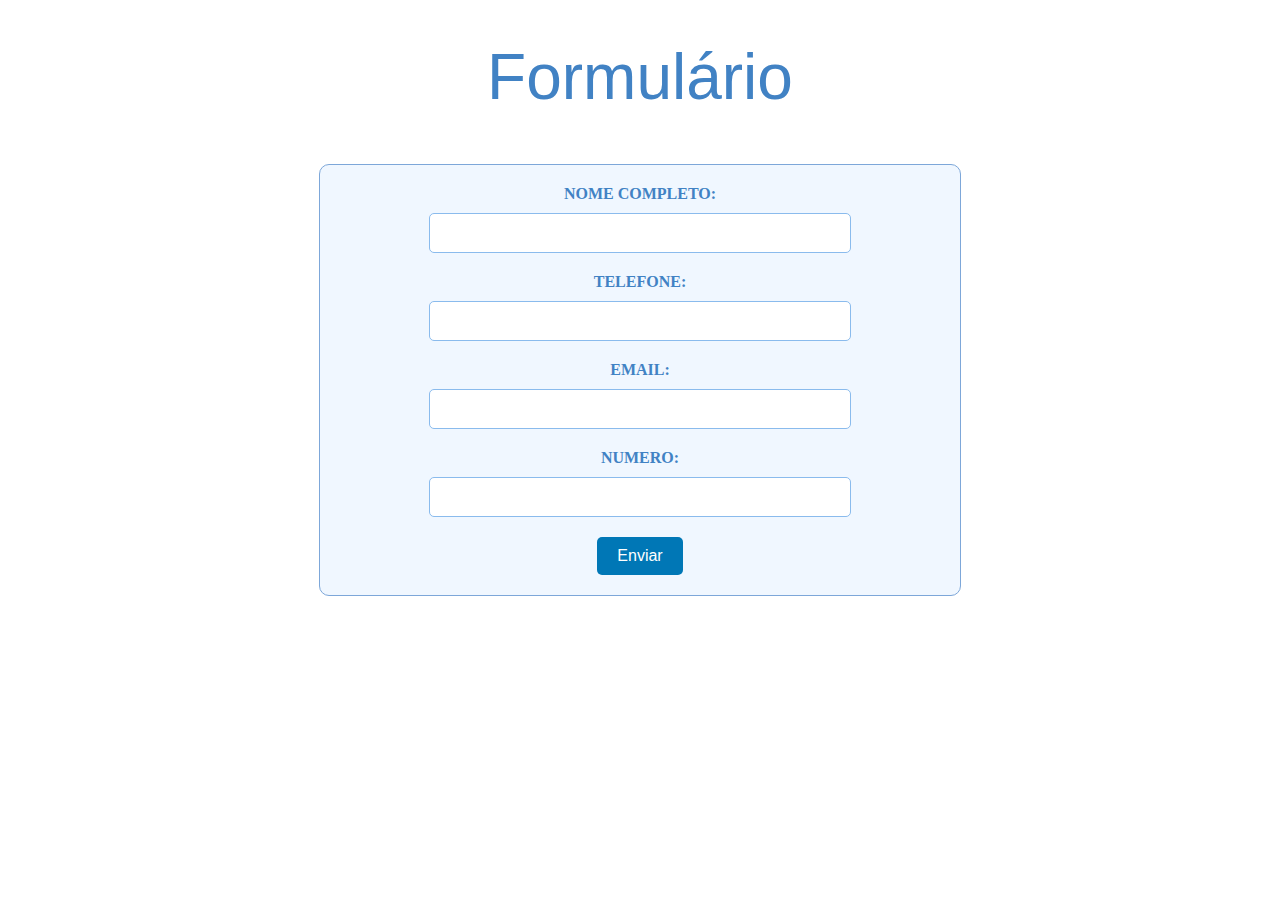
==== index.html @ bbc25d91 "Criação dos metodos em JavaScript e correções na pagina index.HTML" ====
<!DOCTYPE html>
<html lang="pt-br">

<head>
  <meta charset="UTF-8">
  <meta http-equiv="X-UA-Compatible" content="IE=edge">
  <meta name="viewport" content="width=device-width, initial-scale=1.0">
  <title>Formulario com Validação</title>

  <link rel="stylesheet" href="/css/index.css">


</head>

<body>
  <p>Formulário </p>
  <form onsubmit="return validateForm()">
    <label for="full-name">NOME COMPLETO:</label>
    <input type="text" id="full-name" name="full-name" pattern="[a-zA-Z ]{1,100}" maxlength="100" required>
    <label for="phone">TELEFONE:</label>
    <input type="tel" id="phone" name="phone" oninput="formatPhone(this)" maxlength="11" required>
    <label for="email">EMAIL:</label>
    <input type="email" id="email" name="email" required>
    <label for="number">NUMERO:</label>
    <input type="number" id="number" name="number" min="1" max="999" required>
    <button type="submit">Enviar</button>
  </form>
  <script src="/js/index.js"></script>
  <script src="/js/result.js"></script>

</body>

</html>
---- css/index.css ----
form {
  display: flex;
  flex-direction: column;
  align-items: center;
  margin: 20px auto;
  max-width: 600px;
  padding: 20px;
  border: 1px solid #ccc;
  border-radius: 10px;
  background-color: #f0f7ff;
  border-color: #7da7d9;
  color: #333;
  margin-top: 50px;
}

label {
  font-weight: bold;
  margin-bottom: 10px;
  color: #4182c4;
}

input {
  padding: 10px;
  border: 1px solid #ccc;
  border-radius: 5px;
  margin-bottom: 20px;
  width: 100%;
  max-width: 400px;
  font-size: 1rem;
  background-color: #fff;
  border-color: #8abbed;
  color: #333;
}

button {
  background-color: #0077b6;
  color: #fff;
  border: none;
  border-radius: 5px;
  padding: 10px 20px;
  font-size: 16px;
  cursor: pointer;
  transition: background-color 0.3s;
  color: #fff;
  border-color: #0077b6;
}

button:hover {
  background-color: #023e8a;
  border-color: #023e8a;
}

p {
  text-align: center;
  font-size: 4rem;
  margin: 40px 0px;
  padding: 0px;
  font-family: Arial, Helvetica, sans-serif;
  color: #4182c4;
}
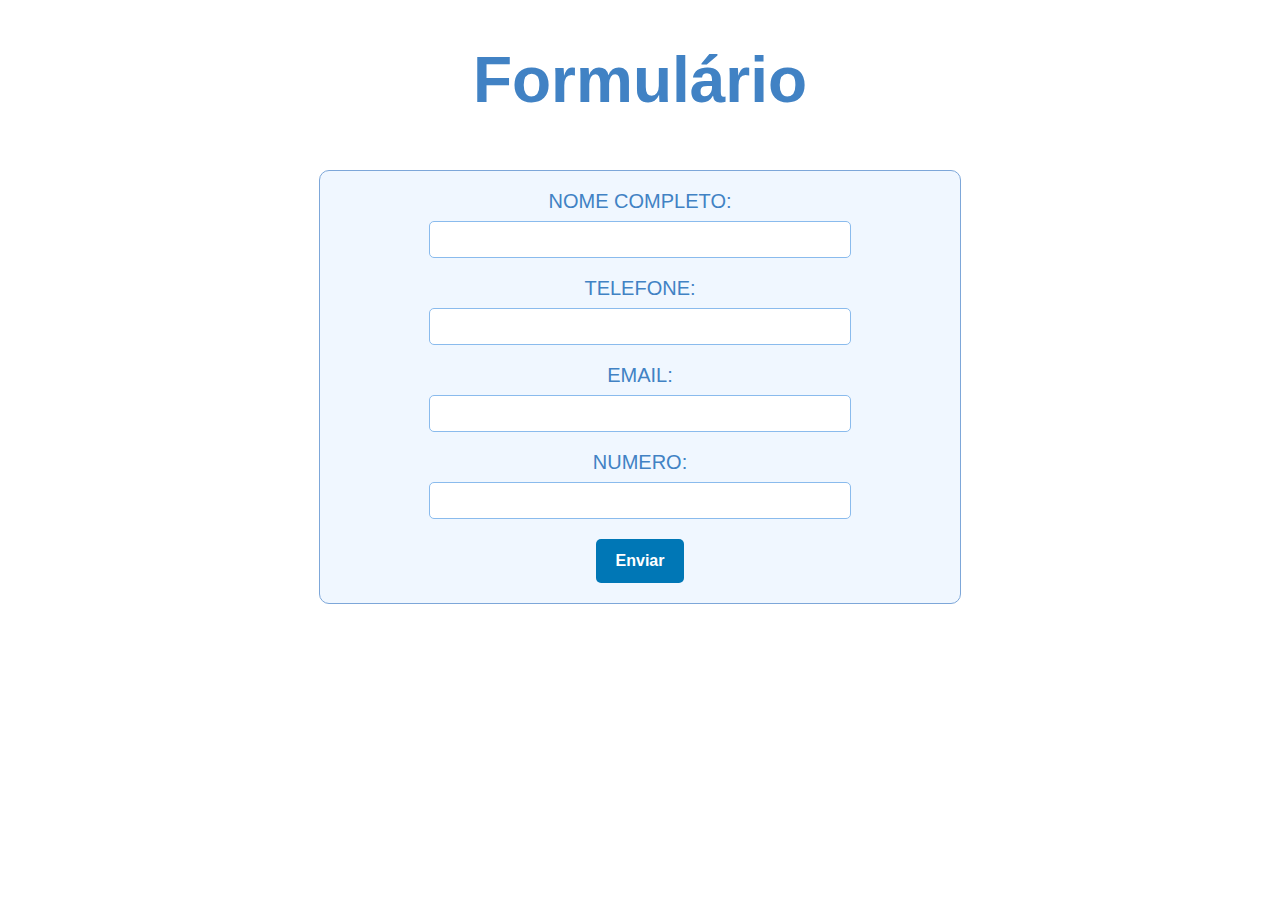
==== commit 0e862e63: "Melhorias no CSS, padronização da tipografia" ====
--- a/index.html
+++ b/index.html
@@ -7,23 +7,22 @@
   <meta name="viewport" content="width=device-width, initial-scale=1.0">
   <title>Formulario com Validação</title>
 
-  <link rel="stylesheet" href="/css/index.css">
-
+  <link rel="stylesheet" href="/css/global.css">
 
 </head>
 
 <body>
-  <p>Formulário </p>
-  <form onsubmit="return validateForm()">
-    <label for="full-name">NOME COMPLETO:</label>
-    <input type="text" id="full-name" name="full-name" pattern="[a-zA-Z ]{1,100}" maxlength="100" required>
-    <label for="phone">TELEFONE:</label>
+  <p class="font-1-xxl">Formulário </p>
+  <form class="formulario-index" onsubmit="return validateForm()">
+    <label class="font-1-m" for="full-name">NOME COMPLETO:</label>
+    <input type="text" id="full-name" name="full-name" maxlength="100" pattern="[a-zA-Z ]+" onkeypress="return lettersOnly(event);" required>
+    <label class="font-1-m" for="phone">TELEFONE:</label>
     <input type="tel" id="phone" name="phone" oninput="formatPhone(this)" maxlength="11" required>
-    <label for="email">EMAIL:</label>
+    <label class="font-1-m" for="email">EMAIL:</label>
     <input type="email" id="email" name="email" required>
-    <label for="number">NUMERO:</label>
+    <label class="font-1-m" for="number">NUMERO:</label>
     <input type="number" id="number" name="number" min="1" max="999" required>
-    <button type="submit">Enviar</button>
+    <button class="font-1-s" type="submit">Enviar</button>
   </form>
   <script src="/js/index.js"></script>
   <script src="/js/result.js"></script>
--- a/css/global.css
+++ b/css/global.css
@@ -0,0 +1,8 @@
+/*Importar as tipografias do formulario*/
+@import "/css/tipografia.css";
+
+/*Importar os dados do arquivo index*/
+@import "/css/index.css";
+
+/*Importar os dados do arquivo Result*/
+@import "/css/result.css";
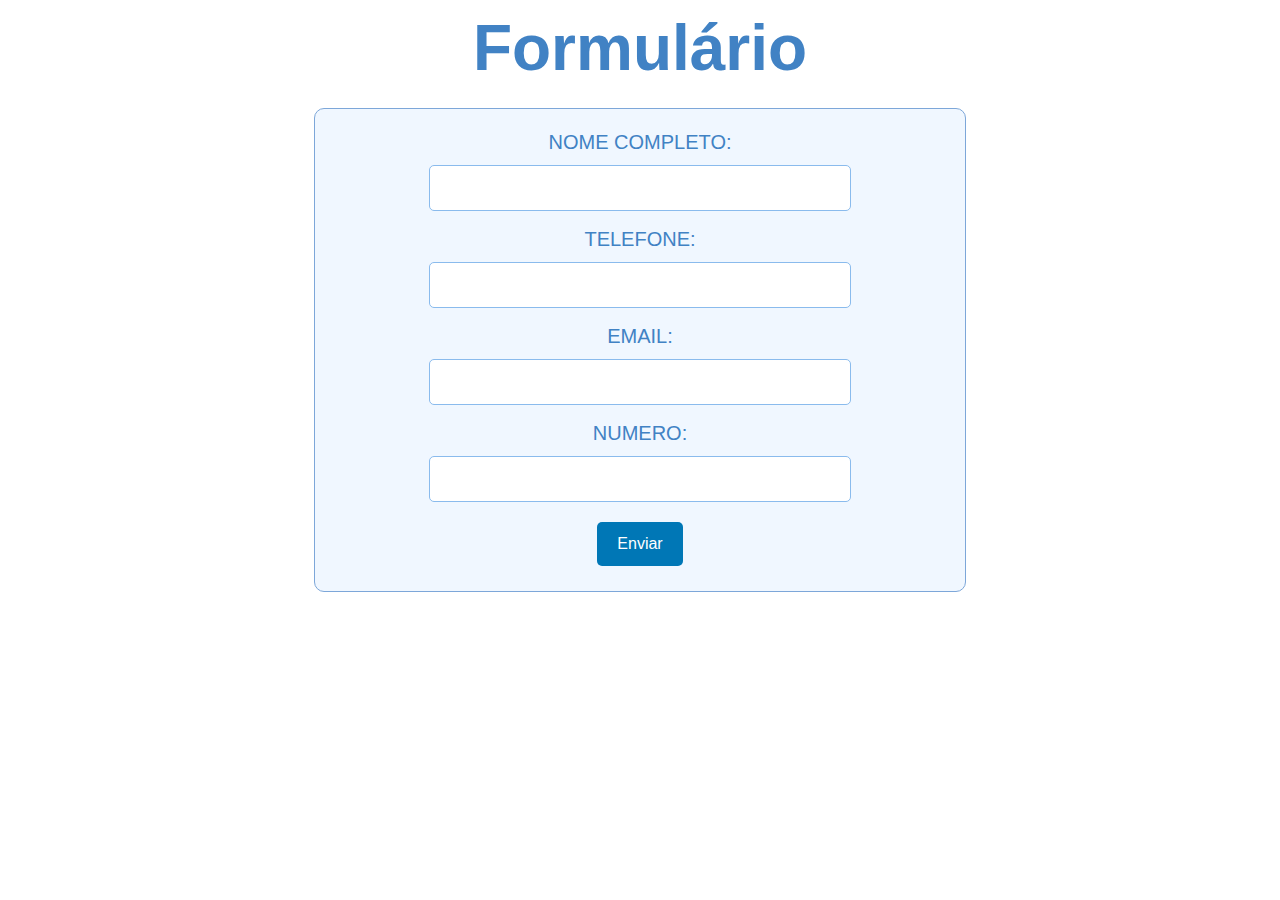
==== commit 090e2b3d: "Melhorias no CSS, limpando os comandos duplicados e padronização de variaveis" ====
--- a/index.html
+++ b/index.html
@@ -11,18 +11,18 @@
 
 </head>
 
-<body>
+<body class="body">
   <p class="font-1-xxl">Formulário </p>
   <form class="formulario-index" onsubmit="return validateForm()">
-    <label class="font-1-m" for="full-name">NOME COMPLETO:</label>
-    <input type="text" id="full-name" name="full-name" maxlength="100" pattern="[a-zA-Z ]+" onkeypress="return lettersOnly(event);" required>
-    <label class="font-1-m" for="phone">TELEFONE:</label>
-    <input type="tel" id="phone" name="phone" oninput="formatPhone(this)" maxlength="11" required>
-    <label class="font-1-m" for="email">EMAIL:</label>
-    <input type="email" id="email" name="email" required>
-    <label class="font-1-m" for="number">NUMERO:</label>
-    <input type="number" id="number" name="number" min="1" max="999" required>
-    <button class="font-1-s" type="submit">Enviar</button>
+    <label class="font-1-m label-texto" for="full-name">NOME COMPLETO:</label>
+    <input class="entrada font-1-s" id="full-name" name="full-name" maxlength="100" pattern="[a-zA-Z ]+" onkeypress="return lettersOnly(event);" required>
+    <label class="font-1-m label-texto" for="phone">TELEFONE:</label>
+    <input class="entrada font-1-s" type="tel" id="phone" name="phone" oninput="formatPhone(this)" maxlength="11" required>
+    <label class="font-1-m label-texto" for="email">EMAIL:</label>
+    <input class="entrada font-1-s" type="email" id="email" name="email" required>
+    <label class="font-1-m label-texto" for="number">NUMERO:</label>
+    <input class="entrada font-1-s" type="number" id="number" name="number" min="1" max="999" required>
+    <button class="font-1-s botao" type="submit">Enviar</button>
   </form>
   <script src="/js/index.js"></script>
   <script src="/js/result.js"></script>
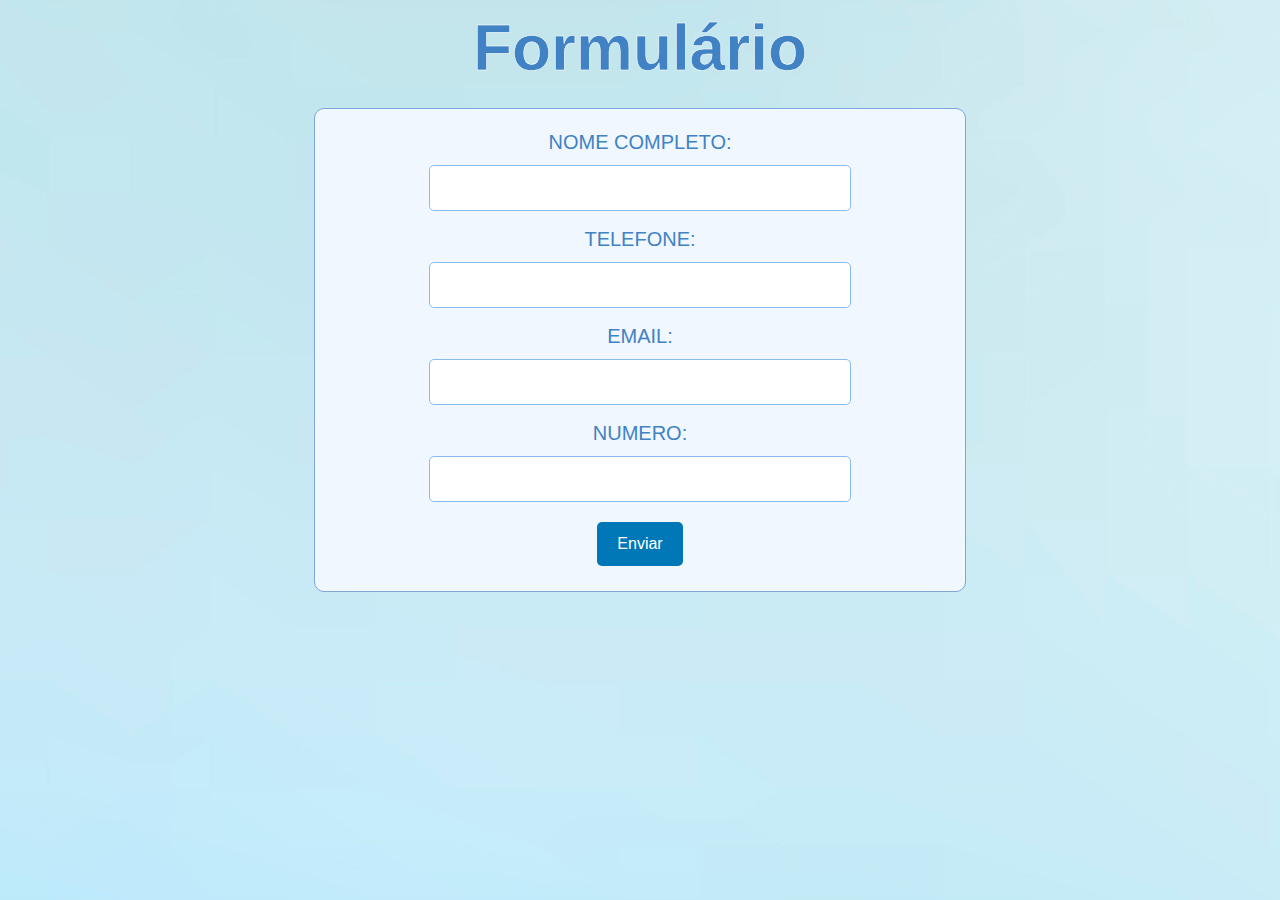
==== commit 8beb269a: "Melhorias no CSS, Adicionando background e mudanças na tipogria" ====
--- a/index.html
+++ b/index.html
@@ -12,12 +12,12 @@
 </head>
 
 <body class="body">
-  <p class="font-1-xxl">Formulário </p>
+  <p class="font-1-xxl titulo">Formulário </p>
   <form class="formulario-index" onsubmit="return validateForm()">
     <label class="font-1-m label-texto" for="full-name">NOME COMPLETO:</label>
     <input class="entrada font-1-s" id="full-name" name="full-name" maxlength="100" pattern="[a-zA-Z ]+" onkeypress="return lettersOnly(event);" required>
     <label class="font-1-m label-texto" for="phone">TELEFONE:</label>
-    <input class="entrada font-1-s" type="tel" id="phone" name="phone" oninput="formatPhone(this)" maxlength="11" required>
+    <input class="entrada font-1-s" type="tel" id="phone" name="phone" oninput="formatPhone(this)" maxlength="10" required>
     <label class="font-1-m label-texto" for="email">EMAIL:</label>
     <input class="entrada font-1-s" type="email" id="email" name="email" required>
     <label class="font-1-m label-texto" for="number">NUMERO:</label>
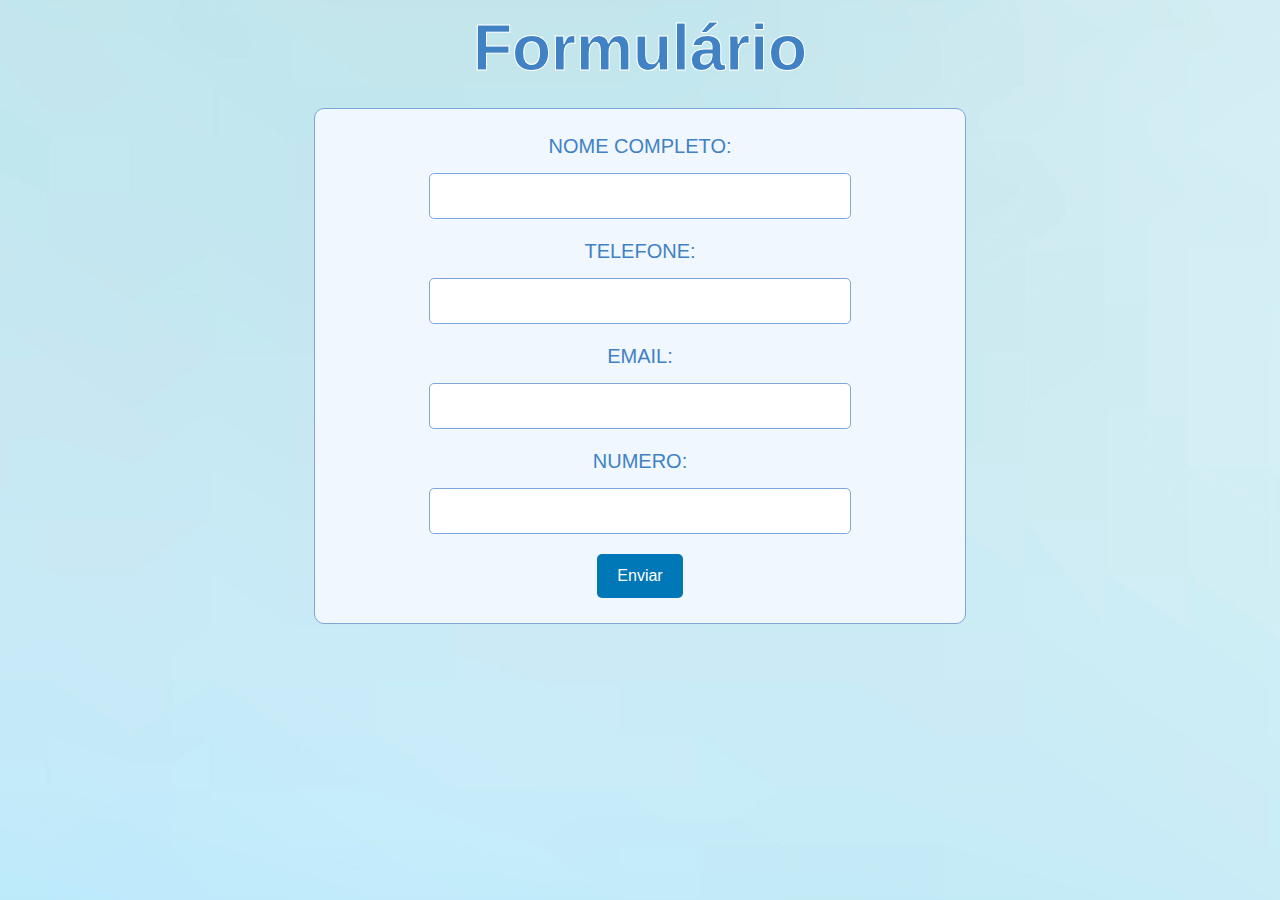
==== commit 26c99514: "Melhorias no CSS, Criaçao Cores.CSS e padronização de variaveis" ====
--- a/index.html
+++ b/index.html
@@ -7,22 +7,22 @@
   <meta name="viewport" content="width=device-width, initial-scale=1.0">
   <title>Formulario com Validação</title>
 
-  <link rel="stylesheet" href="/css/global.css">
+  <link rel="stylesheet" href="/css/style.css">
 
 </head>
 
-<body class="body">
-  <p class="font-1-xxl titulo">Formulário </p>
-  <form class="formulario-index" onsubmit="return validateForm()">
-    <label class="font-1-m label-texto" for="full-name">NOME COMPLETO:</label>
-    <input class="entrada font-1-s" id="full-name" name="full-name" maxlength="100" pattern="[a-zA-Z ]+" onkeypress="return lettersOnly(event);" required>
-    <label class="font-1-m label-texto" for="phone">TELEFONE:</label>
-    <input class="entrada font-1-s" type="tel" id="phone" name="phone" oninput="formatPhone(this)" maxlength="10" required>
-    <label class="font-1-m label-texto" for="email">EMAIL:</label>
-    <input class="entrada font-1-s" type="email" id="email" name="email" required>
-    <label class="font-1-m label-texto" for="number">NUMERO:</label>
-    <input class="entrada font-1-s" type="number" id="number" name="number" min="1" max="999" required>
-    <button class="font-1-s botao" type="submit">Enviar</button>
+<body class="formulario-body">
+  <p class="font-1-xl formulario-titulo cor-texto-1">Formulário </p>
+  <form class="formulario-index cor-background-1" onsubmit="return validateForm()">
+    <label class="font-1-m formulario-label-texto cor-texto-1" for="full-name">NOME COMPLETO:</label>
+    <input class="formulario-entrada-dados font-1-s cor-texto-2" id="full-name" name="full-name" maxlength="100" pattern="[a-zA-Z ]+" onkeypress="return lettersOnly(event);" required>
+    <label class="font-1-m formulario-label-texto cor-texto-1" for="phone">TELEFONE:</label>
+    <input class="formulario-entrada-dados font-1-s cor-texto-2" type="tel" id="phone" name="phone" oninput="formatPhone(this)" maxlength="10" required>
+    <label class="font-1-m formulario-label-texto cor-texto-1" for="email">EMAIL:</label>
+    <input class="formulario-entrada-dados font-1-s cor-texto-2" type="email" id="email" name="email" required>
+    <label class="font-1-m formulario-label-texto cor-texto-1" for="number">NUMERO:</label>
+    <input class="formulario-entrada-dados font-1-s cor-texto-2" type="number" id="number" name="number" min="1" max="999" required>
+    <button class="font-1-s botao cor-texto-3" type="submit">Enviar</button>
   </form>
   <script src="/js/index.js"></script>
   <script src="/js/result.js"></script>
--- a/css/style.css
+++ b/css/style.css
@@ -0,0 +1,10 @@
+/*Importas Utilitarios*/
+@import "/css/global.css"; /*Importar os estilos gerais*/
+@import "/css/cores.css"; /* Importas as cores do site*/
+@import "/css/tipografia.css"; /*Importar as tipografias do site*/
+
+/*Importar os dados do arquivo referente a primeira pagina index (formulario)*/
+@import "/css/index.css";
+
+/*Importar os dados do arquivo Result, onde aparece o resultado*/
+@import "/css/result.css";
